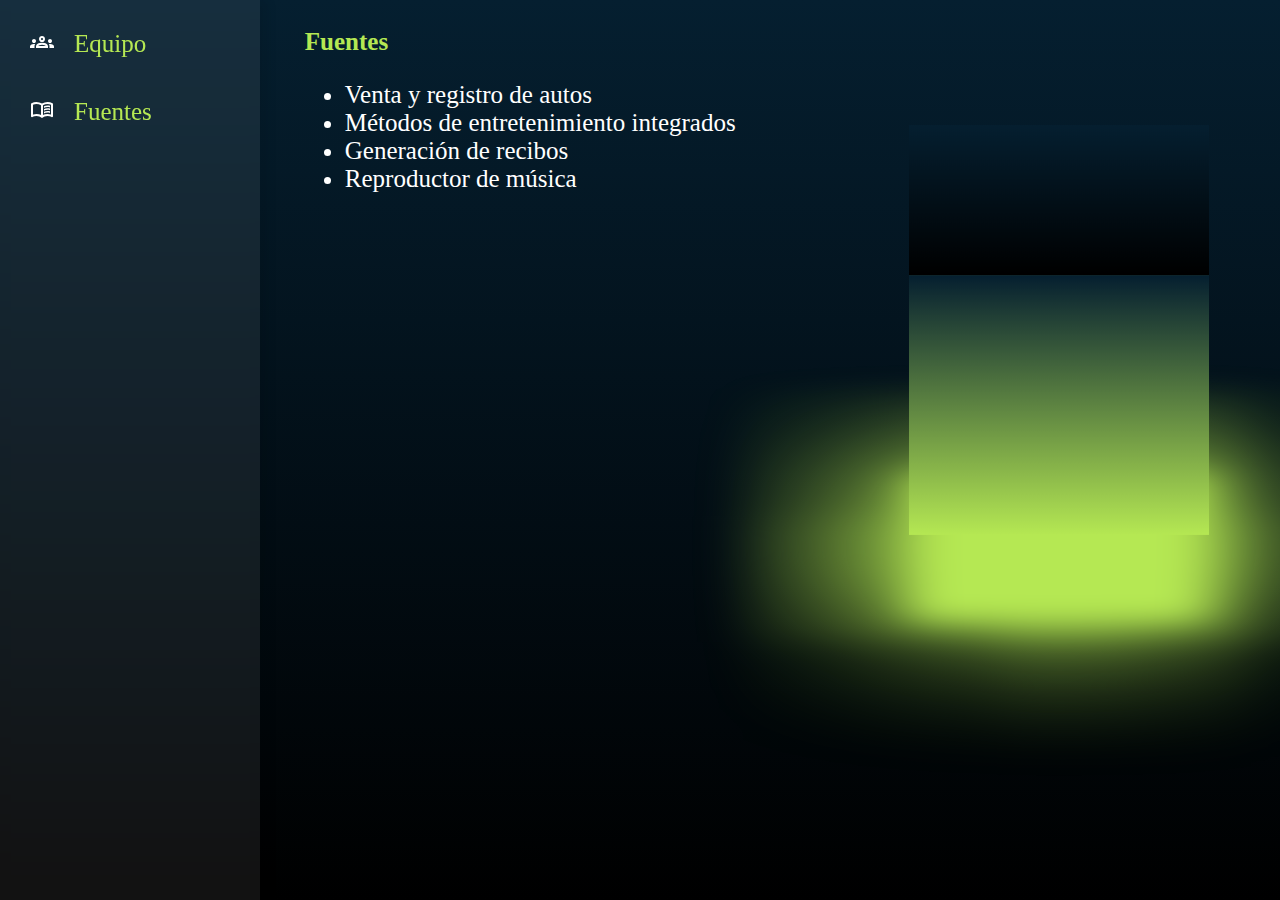
==== fuentes.html @ 47cacd59 "hola65654" ====
<!DOCTYPE html>
<html lang="en">
<head>
    <meta charset="UTF-8">
    <meta name="viewport" content="width=device-width, initial-scale=1.0">
    <title>Fuentes</title>
    <link rel="stylesheet" href="a.css"> 
</head>
<body>
    <div id="main-container">
        <div class="menu">
            <ul class="menu-content">
                <li class="liM"><a class="aM" href="https://imapactoambiental.github.io/Equipo/#">
                    <span class="material-symbols-outlined"><img src="Iconos/Group.svg" alt="Icono de inicio"></span><span>Equipo</span></a></li>
                <li class="liM"><a class="aM" href="#">
                    <span class="material-symbols-outlined"><img src="Iconos/Book.svg" alt="Icono de inicio"></span><span>Fuentes</span></a></li>
            </ul>
        </div>
        <section>
            <br>
            <h1 id="funciones">Fuentes</h1>
            <ul class="ulM">
                <li>Venta y registro de autos</li>
                <li>Métodos de entretenimiento integrados</li>
                <li>Generación de recibos</li>
                <li>Reproductor de música</li>
            </ul>
            
        </section>
        <div class="cubeContainer">
            <div class="cube">
                <div class="top"></div>
                <div>
                    <span style="--i:0"></span>
                    <span style="--i:1"></span>
                    <span style="--i:2"></span>
                    <span style="--i:3"></span>
                </div>
            </div>
        </div>
    </div>
</body>
</html>
---- a.css ----
/*@import url('https://fonts.googleapis.com/css2?family=Material+Symbols+Outlined:opsz,wght,FILL,GRAD@20..48,100..700,0..1,-50..200');*/
* {
    margin: 0;
    padding: 0;
    box-sizing: border-box;
    -webkit-tap-highlight-color: rgba(255, 255, 255, 0) !important;
    -webkit-focus-ring-color: rgba(255, 255, 255, 0) !important;
    outline: none !important;
    color:#B5E853;
    font-size: 25px !important;
}

#main-container {
	display:flex;
    width: 100%;
    background: linear-gradient(#051f30, #000000);
}

.menu {
    position: sticky;
    height: auto;
    top: 0;
    transition: .3s;
    background: #ffffff12;
    padding: 20px 20px 20px 0;
    width: 85px;
    box-shadow: 8px 0px 9px 0px #00000014;
    backdrop-filter: blur(5px);
    height: 100vh;
}

.menu-content li {
    list-style: none;
    border-radius: 0px 50px 50px 0;
    transition: .3s;
    margin-bottom: 20px;
    padding-left: 20px;
}

li {
    color: #ffffff !important;
}

.aM {
    text-decoration: none;
    color: rgb(213, 213, 213);
    display: flex;
    align-items: center;
    font-family: 'calibri';
}

.material-symbols-outlined {
    font-size: 25px;
    margin-right: 10px;
    /*background: #0c0c0c;*/
    filter: invert(100%) sepia(100%) saturate(2%) hue-rotate(76deg) brightness(104%) contrast(101%) !important;
    border-radius: 50%;
    padding: 10px;
    font-family: 'Material Symbols Outlined';
    font-weight: normal;
    font-style: normal;
    line-height: 1;
    letter-spacing: normal;
    text-transform: none;
    display: inline-block;
    white-space: nowrap;
    word-wrap: normal;
    direction: ltr;
    -webkit-font-smoothing: antialiased;
}

@media screen  and (min-width: 1043px) {
    .liM:hover {
        background: #0c0c0c;
    }

    .liM span:nth-child(2) {
        display: none;
    }

    .menu:hover {
        width: 260px;
    }

    .menu:hover li span:nth-child(2) {
        display: block;
    }
}

@media screen and (max-width: 1042px) {
    .liM:active {
        background: #0c0c0c;
    }

    .liM span:nth-child(2) {
        display: none;
    }
}

@media screen and (min-width: 1280px) {
    section {
        margin-left: 3.5vw !important;
        max-width: 50%;
        min-width: 50%;
        text-align: justify;
    }

    .cubeContainer{
        align-items: end;
        position: absolute;
        top: 20vh;
        left: 65vw;
    }
    
    .cube{
        position: relative;
        left: 6vw;
        width: 300px;
        height: 300px;
        transform-style: preserve-3d;
        transform: rotateX(-30deg);
        animation: animate 15s linear infinite;
    }
    
    @keyframes animate{
        0%{
            transform: rotateX(-30deg) rotateY(0deg);
        }
        100%{
            transform: rotateX(-30deg) rotateY(360deg);
        }
    }
    
    .cube div{
        position: absolute;
        
        width: 100%;
        height: 100%;
        transform-style: preserve-3d;
    }
    
    .cube div span{
        position: absolute;
        top: 0;
        left: 0;
        width: 100%;
        height: 100%;
        background: linear-gradient(#051f30,#B5E853);
        transform: rotateY(calc(90deg * var(--i))) translateZ(150px);
    }

    .top{
        position: absolute;
        top: 0;
        left: 0;
        width: 300px;
        height: 300px;
        background: linear-gradient(#051f30, #000000);
        transform:  rotateX(90deg) translateZ(150px);
    }

    .top::before{
        content: '';
        position: absolute;
        top: 0;
        left: 0;
        width: 300px;
        height: 300px;
        background: #B5E853;
        transform:  translateZ(-400px);
        filter: blur(25px);
        box-shadow: 0 0 100px rgba(181, 232, 83, .2),
        0 0 150px rgba(181, 232, 83, .4),
        0 0 250px rgba(181, 232, 83, .6),
        0 0 350px rgba(181, 232, 83, .8),
        0 0 450px rgba(181, 232, 83, 1);
    }
}

@media screen and (max-width: 500px) {
    section {
        margin-left: 8vw !important;
        text-align: justify;
    }
}

@media screen and (min-width: 501px ) and ( max-width: 1279px) {
    section {
        margin-left: 6.5vw !important;
        text-align: justify;
    }
}

ul{
    margin: 0 !important;
    padding: 0 !important;
    box-sizing: border-box !important;
}

.ulM {
    display: block !important;
    list-style-type: disc !important;
    margin-block-start: 1em !important;
    margin-block-end: 1em !important;
    margin-inline-start: 0px !important;
    margin-inline-end: 0px !important;
    padding-inline-start: 40px !important;
}

img {
    max-width: 500px !important;
    height: auto;
}

.imgD{
    max-width: 150px !important;
    height: auto;
}

.divM{
    align-items: center;
    text-align: center;
    position: relative;
}
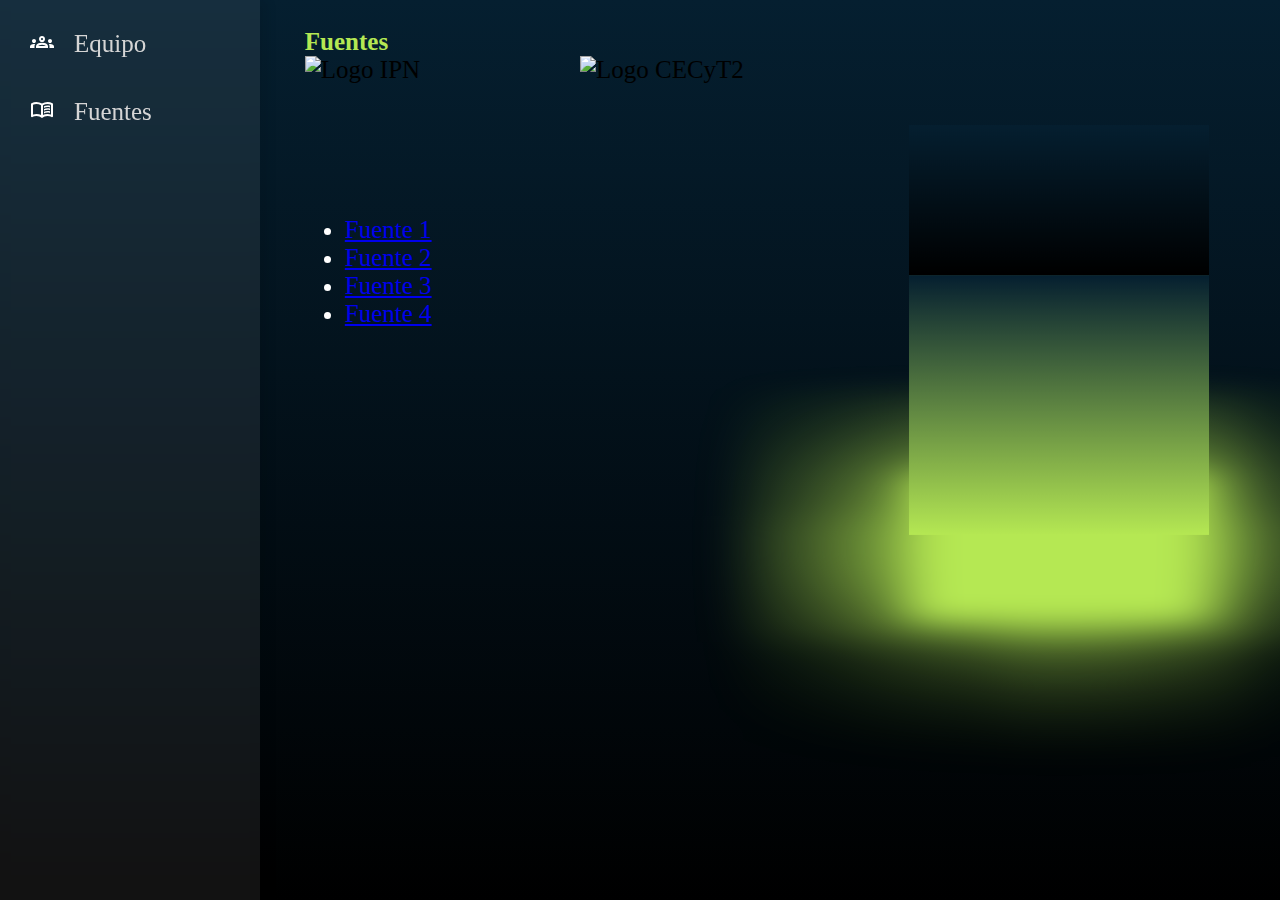
==== commit 01f4757b: "espero que sea la ultima xd" ====
--- a/fuentes.html
+++ b/fuentes.html
@@ -19,11 +19,13 @@
         <section>
             <br>
             <h1 id="funciones">Fuentes</h1>
+            <img src="https://www.ipn.mx/assets/files/main/img/template/logo_ipn_guinda.svg" alt="Logo IPN" class="pene">
+            <img src="https://www.ipn.mx/assets/files/cecyt2/img/pag principal/Iconos/CECyT2.png" alt="Logo CECyT2" class="pene" id="o">
             <ul class="ulM">
-                <li>Venta y registro de autos</li>
-                <li>Métodos de entretenimiento integrados</li>
-                <li>Generación de recibos</li>
-                <li>Reproductor de música</li>
+                <li><a href="https://www.usnews.com/opinion/blogs/economic-intelligence/2012/09/21/the-wasteful-culture-of-forever-21-hm-and-fast-fashion" target="_blank">Fuente 1</a></li>
+                <li><a href="https://www.miteco.gob.es/es/ceneam/carpeta-informativa-del-ceneam/novedades/consejos-nocaer-moda-rapida.html#:~:text=El%20concepto%20de%20%E2%80%9Cfast%20fashion,prenda%20fabricada%20es%20realmente%20corto" target="_blank">Fuente 2</a></li>
+                <li><a href="https://www.anahuac.mx/mexico/noticias/Fast-fashion-que-es-como-evitarlo" target="_blank">Fuente 3</a></li>
+                <li><a href="https://www.vestilanatura.it/es/fast-fashion/" target="_blank">Fuente 4</a></li>
             </ul>
             
         </section>
--- a/a.css
+++ b/a.css
@@ -6,7 +6,6 @@
     -webkit-tap-highlight-color: rgba(255, 255, 255, 0) !important;
     -webkit-focus-ring-color: rgba(255, 255, 255, 0) !important;
     outline: none !important;
-    color:#B5E853;
     font-size: 25px !important;
 }
 
@@ -37,6 +36,10 @@
     padding-left: 20px;
 }
 
+h1 {
+    color:#B5E853;
+}
+
 li {
     color: #ffffff !important;
 }
@@ -47,6 +50,15 @@
     display: flex;
     align-items: center;
     font-family: 'calibri';
+}
+
+.pene {
+    max-height: 15vh;
+    min-height: 15vh;
+}
+
+#o{
+    margin-left: 12vw;
 }
 
 .material-symbols-outlined {
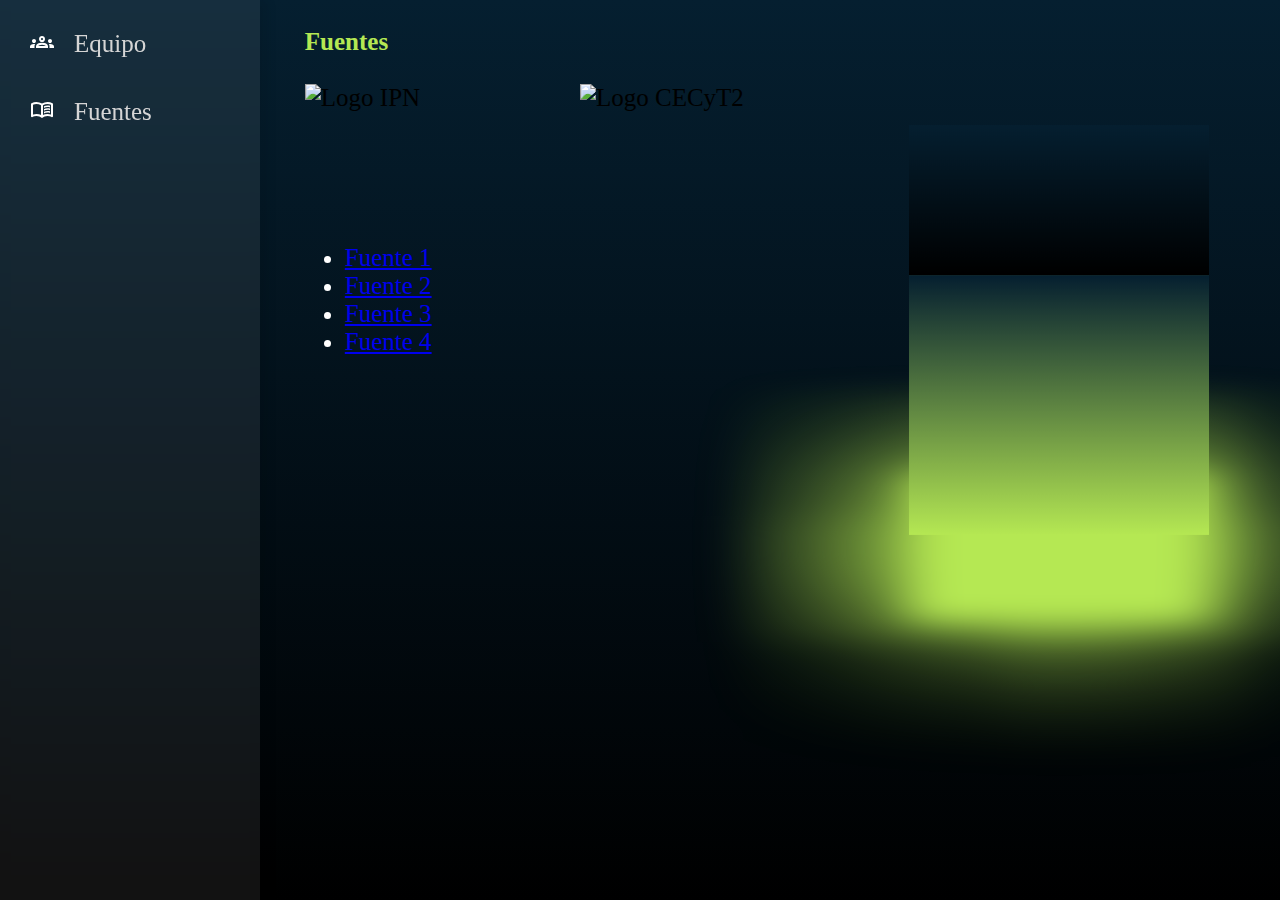
==== commit 01f3ea5c: "aaaaaaqaaa......" ====
--- a/fuentes.html
+++ b/fuentes.html
@@ -19,8 +19,9 @@
         <section>
             <br>
             <h1 id="funciones">Fuentes</h1>
-            <img src="https://www.ipn.mx/assets/files/main/img/template/logo_ipn_guinda.svg" alt="Logo IPN" class="pene">
-            <img src="https://www.ipn.mx/assets/files/cecyt2/img/pag principal/Iconos/CECyT2.png" alt="Logo CECyT2" class="pene" id="o">
+            <br>
+            <img src="https://www.ipn.mx/assets/files/main/img/template/logo_ipn_guinda.svg" alt="Logo IPN" class="ipn">
+            <img src="https://www.ipn.mx/assets/files/cecyt2/img/pag principal/Iconos/CECyT2.png" alt="Logo CECyT2" id="o">
             <ul class="ulM">
                 <li><a href="https://www.usnews.com/opinion/blogs/economic-intelligence/2012/09/21/the-wasteful-culture-of-forever-21-hm-and-fast-fashion" target="_blank">Fuente 1</a></li>
                 <li><a href="https://www.miteco.gob.es/es/ceneam/carpeta-informativa-del-ceneam/novedades/consejos-nocaer-moda-rapida.html#:~:text=El%20concepto%20de%20%E2%80%9Cfast%20fashion,prenda%20fabricada%20es%20realmente%20corto" target="_blank">Fuente 2</a></li>
--- a/a.css
+++ b/a.css
@@ -52,12 +52,14 @@
     font-family: 'calibri';
 }
 
-.pene {
+.ipn {
     max-height: 15vh;
     min-height: 15vh;
 }
 
 #o{
+    max-height: 15vh;
+    min-height: 15vh;
     margin-left: 12vw;
 }
 
